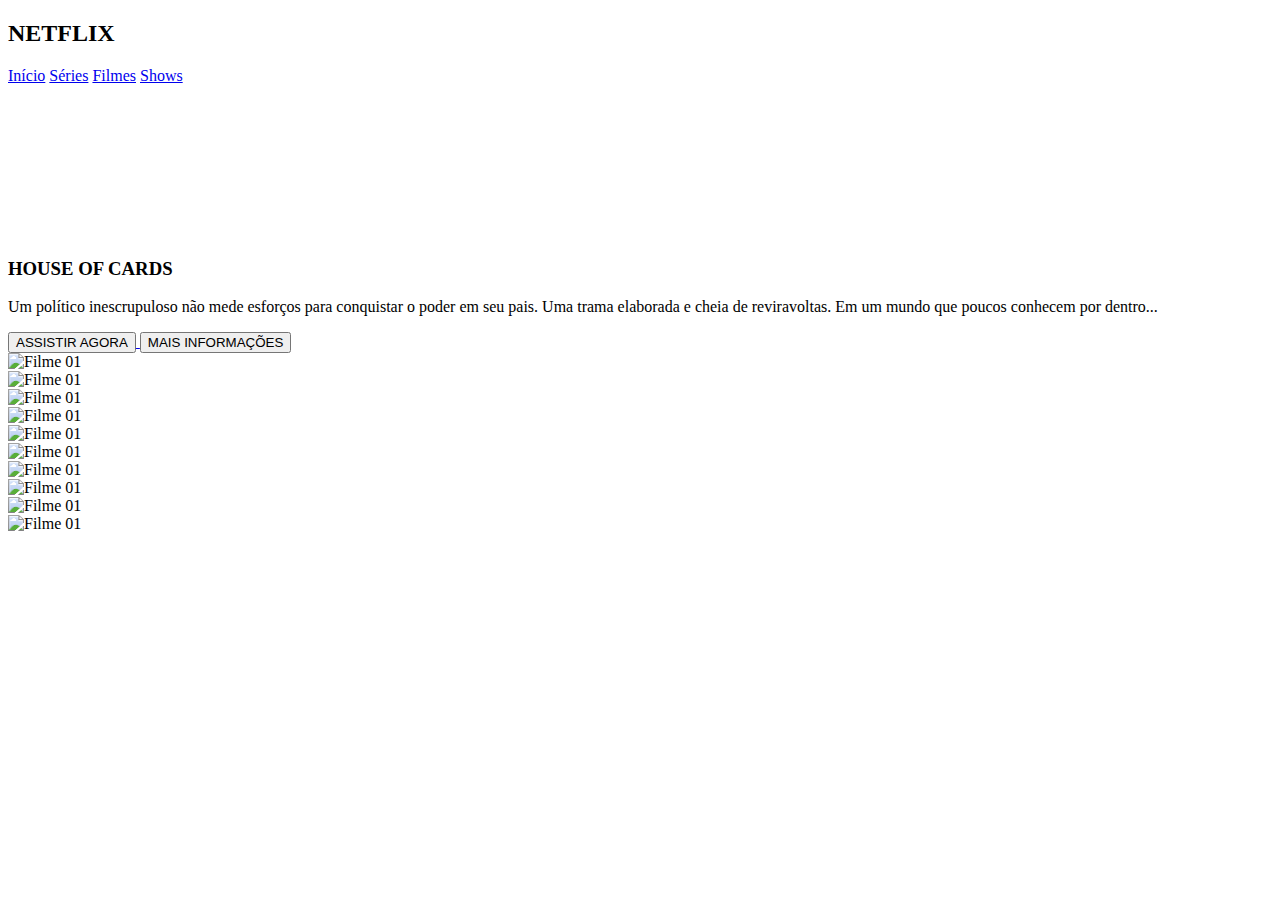
==== DIONetCloneFlix/index.html @ cfc8cc44 "Atualização de imagem" ====
<!DOCTYPE html>
<html lang="pt-br">

<head>
    <meta charset="UTF-8">
    <meta name="viewport" content="width=device-width, initial-scale=1.0">
    <link rel="stylesheet" href="style/main.css">
    <!--owl css-->
    <link rel="stylesheet" href="style/responsive.css">
    <!--owl css-->
    <link rel="stylesheet" href="style/owl/owl.carousel.min.css">
    <link rel="stylesheet" href="style/owl/owl.theme.default.min.css">


    <title>NETCLONE FLIX</title>
</head>

<body>
    <header>
        <div class="container">
            <h2 class="logo">NETFLIX</h2>
            <nav>
                <a href="#">Início</a>
                <a href="#">Séries</a>
                <a href="#">Filmes</a>
                <a href="#">Shows</a>
            </nav>
        </div>
        <div>

        </div>
    </header>


    <main>
        <video autoplay id="myVideo" poster="/img/screenShot.jpg">
            <source src="https://storage.googleapis.com/www.chatbot.zone/pages/video/House_Of_Cards_%20Brasil.mp4"
                type="video/mp4">
        </video>
        <div class="filme-principal">
            <div id="transicao">
                <div class="container">
                    <h3 class="titulo">HOUSE OF CARDS</h3>
                    <p class="descricao">Um político inescrupuloso não mede esforços para conquistar o poder em seu
                        pais.
                        Uma trama elaborada e cheia de reviravoltas. Em um mundo que poucos conhecem por dentro...</p>

                    <div class="botoes">
                        <a href="https://youtu.be/9IPIClWGtcI">
                            <button role="button" class="botao">
                                <i class="fas fa-play"></i>
                                ASSISTIR AGORA
                            </button>
                        </a>

                        <a href="/pages/play.html">
                            <button role="button" class="botao">
                                <i class="fas fa-info-circle"></i>
                                MAIS INFORMAÇÕES
                            </button>
                        </a>
                    </div>
                </div>
            </div>


        </div>
    </main>





    </div>
    <div class="carousel-filmes">
        <div class="owl-carousel owl-theme">
            <div class="item">
                <img class="box-filme" src="img/mini1.jpg" alt="Filme 01">
            </div>
            <div class="item">
                <img class="box-filme" src="img/mini2.jpg" alt="Filme 01">
            </div>
            <div class="item">
                <img class="box-filme" src="img/mini3.jpg" alt="Filme 01">
            </div>
            <div class="item">
                <img class="box-filme" src="img/mini4.jpg" alt="Filme 01">
            </div>
            <div class="item">
                <img class="box-filme" src="img/mini5.jpg" alt="Filme 01">
            </div>
            <div class="item">
                <img class="box-filme" src="img/mini6.jpg" alt="Filme 01">
            </div>
            <div class="item">
                <img class="box-filme" src="img/mini7.jpg" alt="Filme 01">
            </div>
            <div class="item">
                <img class="box-filme" src="img/mini8.jpg" alt="Filme 01">
            </div>
            <div class="item">
                <img class="box-filme" src="img/mini9.jpg" alt="Filme 01">
            </div>
            <div class="item">
                <img class="box-filme" src="img/mini10.jpg" alt="Filme 01">
            </div>
        </div>

    </div>

    <script src="https://kit.fontawesome.com/d5daa8b6a0.js" crossorigin="anonymous"></script>
    <script src="js/owl/jquery.min.js"></script>
    <script src="js/owl/owl.carousel.min.js"></script>
    <script src="js/owl/setup.js"></script>

</body>

</html>
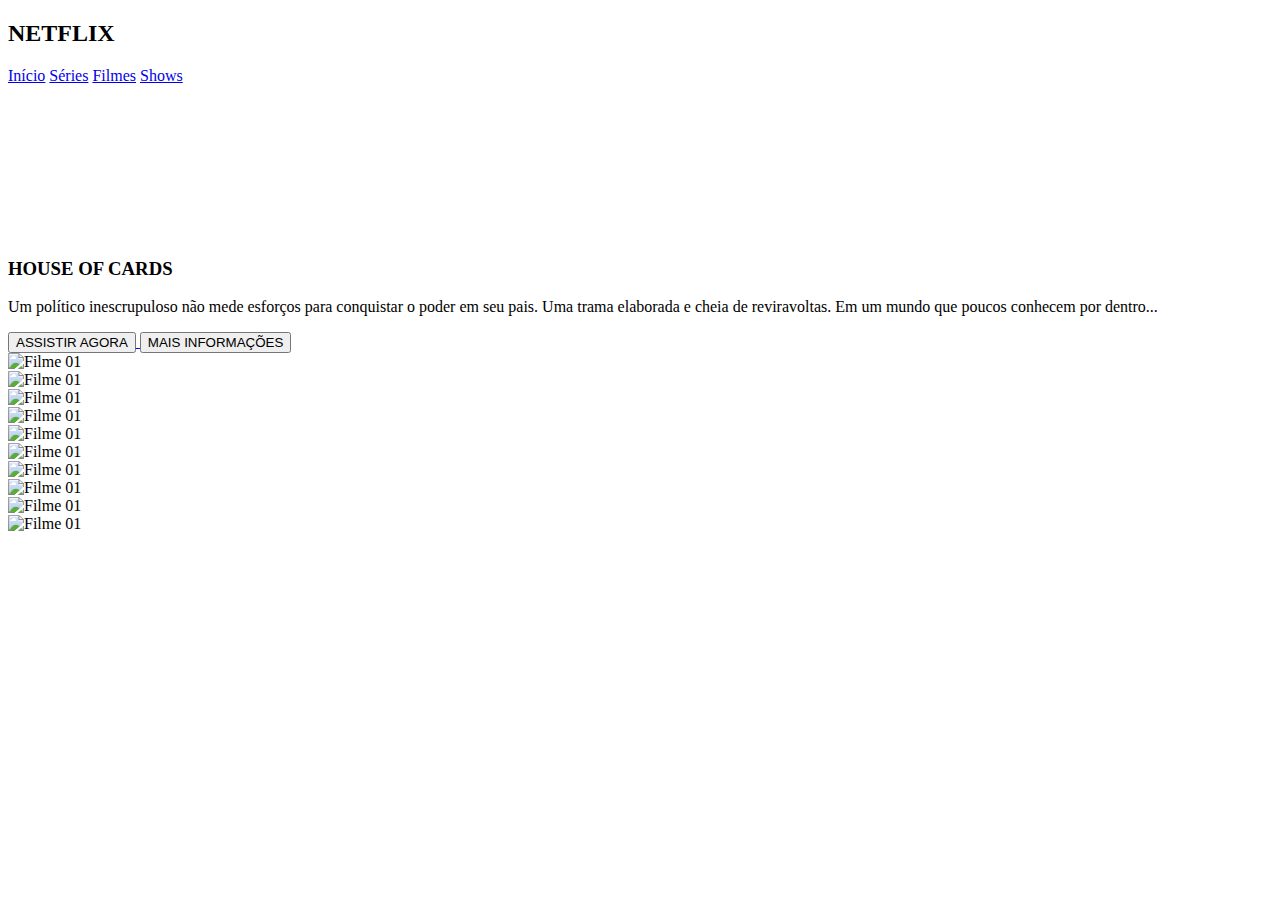
==== commit 7f0a4d44: "teste 4" ====
--- a/DIONetCloneFlix/index.html
+++ b/DIONetCloneFlix/index.html
@@ -53,7 +53,7 @@
                             </button>
                         </a>
 
-                        <a href="/pages/play.html">
+                        <a href="./play.html">
                             <button role="button" class="botao">
                                 <i class="fas fa-info-circle"></i>
                                 MAIS INFORMAÇÕES
